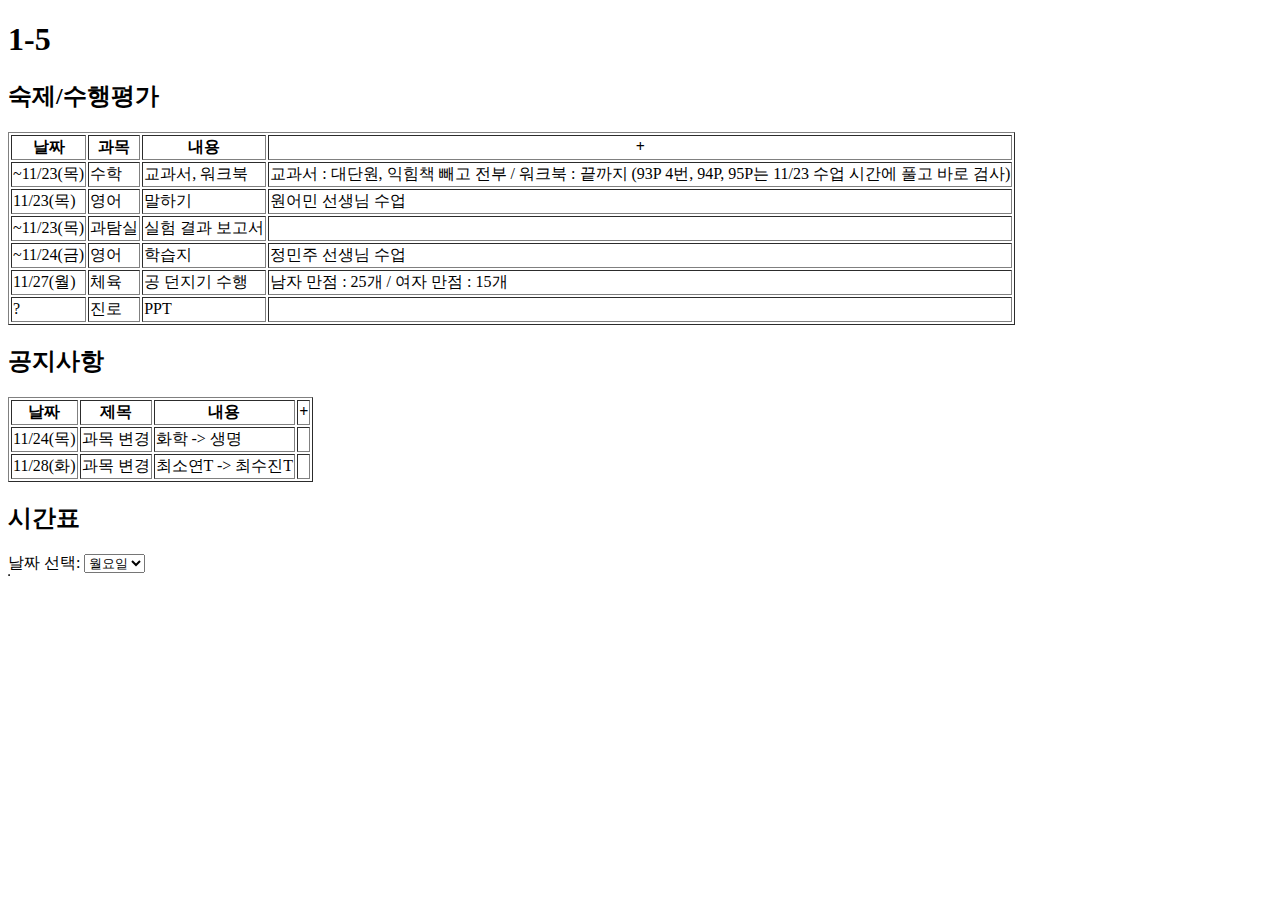
==== docs/index.html @ 17d0b51c "Update index.html" ====
<!DOCTYPE html>
<html>

<head>
    <meta charset="UTF-8">
    <title>1-5 최고</title>
    <!-- Google Tag Manager -->
<script>(function(w,d,s,l,i){w[l]=w[l]||[];w[l].push({'gtm.start':
new Date().getTime(),event:'gtm.js'});var f=d.getElementsByTagName(s)[0],
j=d.createElement(s),dl=l!='dataLayer'?'&l='+l:'';j.async=true;j.src=
'https://www.googletagmanager.com/gtm.js?id='+i+dl;f.parentNode.insertBefore(j,f);
})(window,document,'script','dataLayer','GTM-PL6T9LM9');</script>
<!-- End Google Tag Manager -->
</head>

<body>
    <!-- Google Tag Manager (noscript) -->
<noscript><iframe src="https://www.googletagmanager.com/ns.html?id=GTM-PL6T9LM9"
height="0" width="0" style="display:none;visibility:hidden"></iframe></noscript>
<!-- End Google Tag Manager (noscript) -->
    <header>
        <h1>1-5</h1>
    </header>

    <section id="task">
        <h2>숙제/수행평가</h2>
        <table border="1" id="taskTable">
            <tr>
                <th>날짜</th>
                <th>과목</th>
                <th>내용</th>
		<th>+</th>
            </tr>
            <tr>
                <td>~11/23(목)</td>
                <td>수학</td>
                <td>교과서, 워크북</td>
		<td>교과서 : 대단원, 익힘책 빼고 전부 / 워크북 : 끝까지 (93P 4번, 94P, 95P는 11/23 수업 시간에 풀고 바로 검사)</td>
            </tr>
	    <tr>
		<td>11/23(목)</td>
		<td>영어</td>
		<td>말하기</td>
		<td>원어민 선생님 수업</td>
	    </tr>
	    <tr>
                <td>~11/23(목)</td>
                <td>과탐실</td>
                <td>실험 결과 보고서</td>
		<td></td>
	    <tr>
                <td>~11/24(금)</td>
                <td>영어</td>
                <td>학습지</td>
		<td>정민주 선생님 수업</td>
	    
	    <tr>
                <td>11/27(월)</td>
                <td>체육</td>
                <td>공 던지기 수행</td>
		<td>남자 만점 : 25개 / 여자 만점 : 15개</td>
	    <tr>
                <td>?</td>
                <td>진로</td>
                <td>PPT</td>
		<td></td>
	      </table>

    <section id="notices">   
        <h2>공지사항</h2>
        <table border="1">
            <tr>
                <th>날짜</th>
                <th>제목</th>
                <th>내용</th>
                <th>+</th>
            </tr>
            <tr>
                <td>11/24(목)</td>
                <td>과목 변경</td>
                <td>화학 -> 생명</td>
                <td></td>
            </tr>
            <tr>
                <td>11/28(화)</td>
                <td>과목 변경</td>
                <td>최소연T -> 최수진T</td>
                <td></td>
            </tr>
        </table>
    </section>
	    
    <section id="timetable">
        <h2>시간표</h2>
        <label for="dateSelector">날짜 선택: </label>
        <select id="dateSelector" onchange="updateTimetable()">
            <option value="monday">월요일</option>
            <option value="tuesday">화요일</option>
            <option value="wednesday">수요일</option>
            <option value="thursday">목요일</option>
            <option value="friday">금요일</option>
        </select>
        <table border="1" id="timetableTable">
            <!-- 시간표 내용은 자바-->
        </table>
    </section>

    <section id="meal-menu">
        <!-- 급식표 섹션 내용은 그대로 -->
    </section>

    <script>
        function updateTimetable() {
            const dateSelector = document.getElementById("dateSelector");
            const selectedDate = dateSelector.value;
            const timetableTable = document.getElementById("timetableTable");
            timetableTable.innerHTML = "";

            switch (selectedDate) {
                case "monday":
                    // 월요일 시간표
                    timetableTable.innerHTML = `
                        <tr>
                            <th>요일</th>
                            <th>1교시</th>
                            <th>2교시</th>
                            <th>3교시</th>
                            <th>4교시</th>
                            <th>5교시</th>
                            <th>6교시</th>
                            <th>7교시</th>
                        </tr>
                        <tr>
                            <td>과목</td>
                            <td>자율</td>
                            <td>지리</td>
                            <td>체육</td>
                            <td>수학</td>
                            <td>영어</td>
                            <td>생명</td>
                            <td>진로</td>
                        </tr>
                        <tr>
                            <th>T</th>
                            <td></td>
                            <td></td>
                            <td></td>
                            <td></td>
                            <td>김은정T</td>
                            <td></td>
                            <td></td>
                        </tr>`;
                    break;
                case "tuesday":
                    // 화요일 시간표
                    timetableTable.innerHTML = `
                        <tr>
                            <th>요일</th>
                            <th>1교시</th>
                            <th>2교시</th>
                            <th>3교시</th>
                            <th>4교시</th>
                            <th>5교시</th>
                            <th>6교시</th>
                            <th>7교시</th>
                        </tr>
                        <tr>
                            <td>과목</td>
                            <td>음/미</td>
                            <td>음/미</td>
                            <td>수학</td>
                            <td>일반사회</td>
                            <td>국어</td>
                            <td>영어</td>
                            <td>독/프</td>
                        </tr>
                        <tr>
                            <th>T</th>
                            <td></td>
                            <td></td>
                            <td></td>
                            <td>류정민T</td>
                            <td>최소연T</td>
                            <td>공소정T</td>
                            <td></td>
                        </tr>`;
                    break;
                case "wednesday":
                    // 수요일 시간표
                    timetableTable.innerHTML = `
                        <tr>
                            <th>요일</th>
                            <th>1교시</th>
                            <th>2교시</th>
                            <th>3교시</th>
                            <th>4교시</th>
                            <th>5교시</th>
                            <th>6교시</th>
                        </tr>
                        <tr>
                            <td>과목</td>
                            <td>영어</td>
                            <td>한국사</td>
                            <td>체육</td>
                            <td>국어</td>
                            <td>자율</td>
                            <td>자율</td>
                        </tr>
                        <tr>
                            <th>T</th>
                            <td>정민주T</td>
                            <td></td>
                            <td></td>
                            <td>최수진T</td>
                            <td>동아리</td>
                            <td>동아리</td>
                        </tr>`;
                    break;
                case "thursday":
                    // 목요일 시간표
                    timetableTable.innerHTML = `
                        <tr>
                            <th>요일</th>
                            <th>1교시</th>
                            <th>2교시</th>
                            <th>3교시</th>
                            <th>4교시</th>
                            <th>5교시</th>
                            <th>6교시</th>
                            <th>7교시</th>
                        </tr>
                        <tr>
                            <td>과목</td>
                            <td>기가</td>
                            <td>기가</td>
                            <td>국어</td>
                            <td>영어</td>
                            <td>과탐실</td>
                            <td>지구과학</td>
                            <td>수학</td>
                        </tr>
                        <tr>
                            <th>T</th>
                            <td></td>
                            <td></td>
                            <td>김원규T</td>
                            <td>원어민T</td>
                            <td>물리</td>
                            <td></td>
                            <td></td>
                        </tr>`;
                    break;
                case "friday":
                    // 금요일 시간표
                    timetableTable.innerHTML = `
                        <tr>
                            <th>요일</th>
                            <th>1교시</th>
                            <th>2교시</th>
                            <th>3교시</th>
                            <th>4교시</th>
                            <th>5교시</th>
                            <th>6교시</th>
                            <th>7교시</th>
                        </tr>
                        <tr>
                            <td>과목</td>
                            <td>윤리</td>
                            <td>독/프</td>
                            <td>기가</td>
                            <td>화학</td>
                            <td>수학</td>
                            <td>국어</td>
                            <td>한국사</td>
                        </tr>
                        <tr>
                            <th>T</th>
                            <td></td>
                            <td></td>
                            <td></td>
                            <td></td>
                            <td></td>
                            <td>김원규T</td>
                            <td></td>
                        </tr>`;
                    break;
            }
        }
    </script>
</body>

</html>
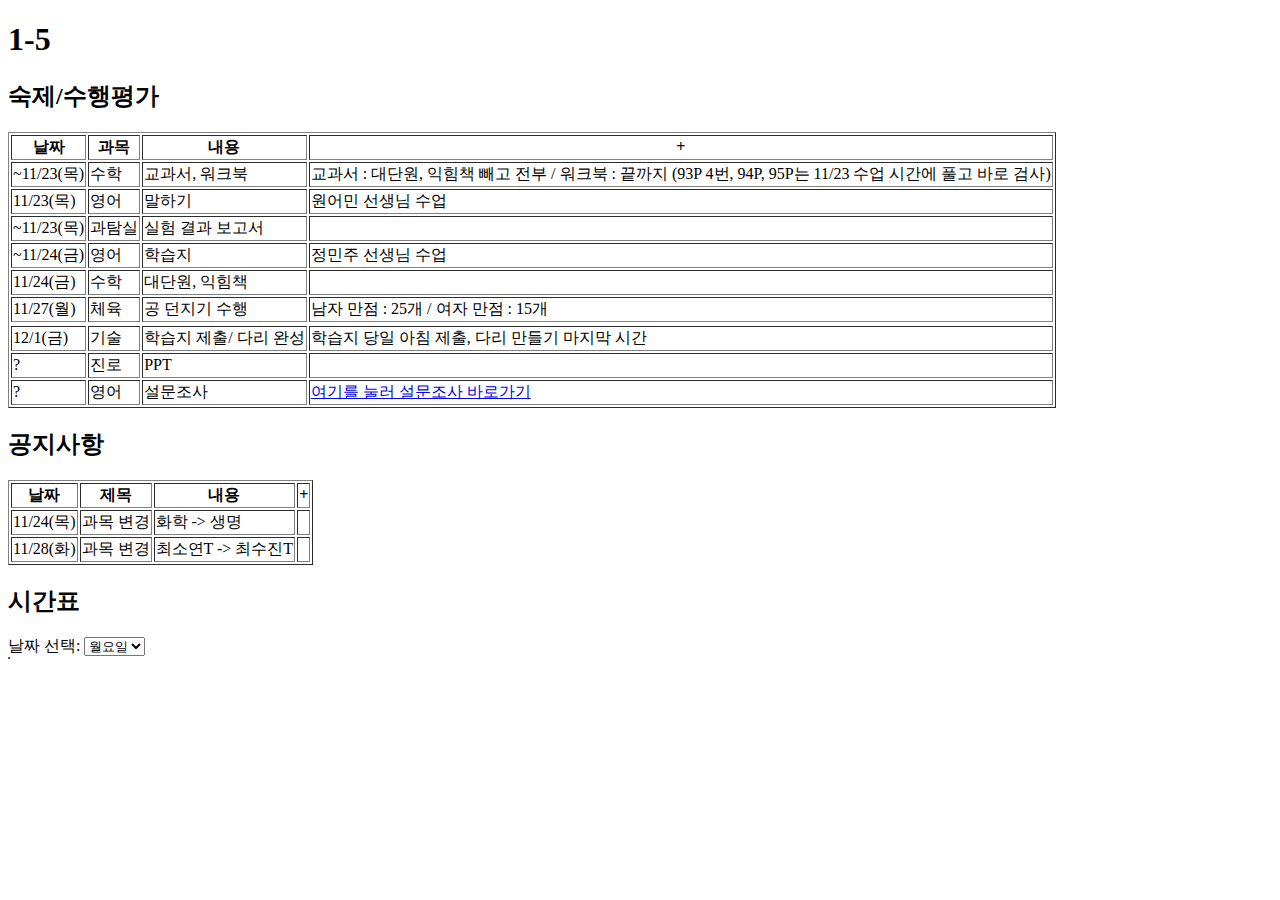
==== commit 06959fc6: "Update index.html" ====
--- a/docs/index.html
+++ b/docs/index.html
@@ -53,18 +53,36 @@
                 <td>영어</td>
                 <td>학습지</td>
 		<td>정민주 선생님 수업</td>
-	    
+	    <tr>
+		<td>11/24(금)</td>
+		<td>수학</td>
+                <td>대단원, 익힘책</td>
+		<td></td>
 	    <tr>
                 <td>11/27(월)</td>
                 <td>체육</td>
                 <td>공 던지기 수행</td>
 		<td>남자 만점 : 25개 / 여자 만점 : 15개</td>
 	    <tr>
+	    <tr>
+		<td>12/1(금)</td>
+		<td>기술</td>
+                <td>학습지 제출/
+			다리 완성</td>
+		<td>학습지 당일 아침 제출, 다리 만들기 마지막 시간</td>
+	    </tr>
                 <td>?</td>
                 <td>진로</td>
                 <td>PPT</td>
 		<td></td>
-	      </table>
+	    <tr>
+		<td>?</td>
+		<td>영어</td>
+		<td>설문조사</td>
+                <td><a href="https://docs.google.com/forms/d/e/1FAIpQLSfz8Ewbr-xLsqhcmFNJA35CHlM4fyt672DUub2y9AucgOub8w/viewform">여기를 눌러 설문조사 바로가기</a>
+</td>
+	    </tr>
+	</table>
 
     <section id="notices">   
         <h2>공지사항</h2>
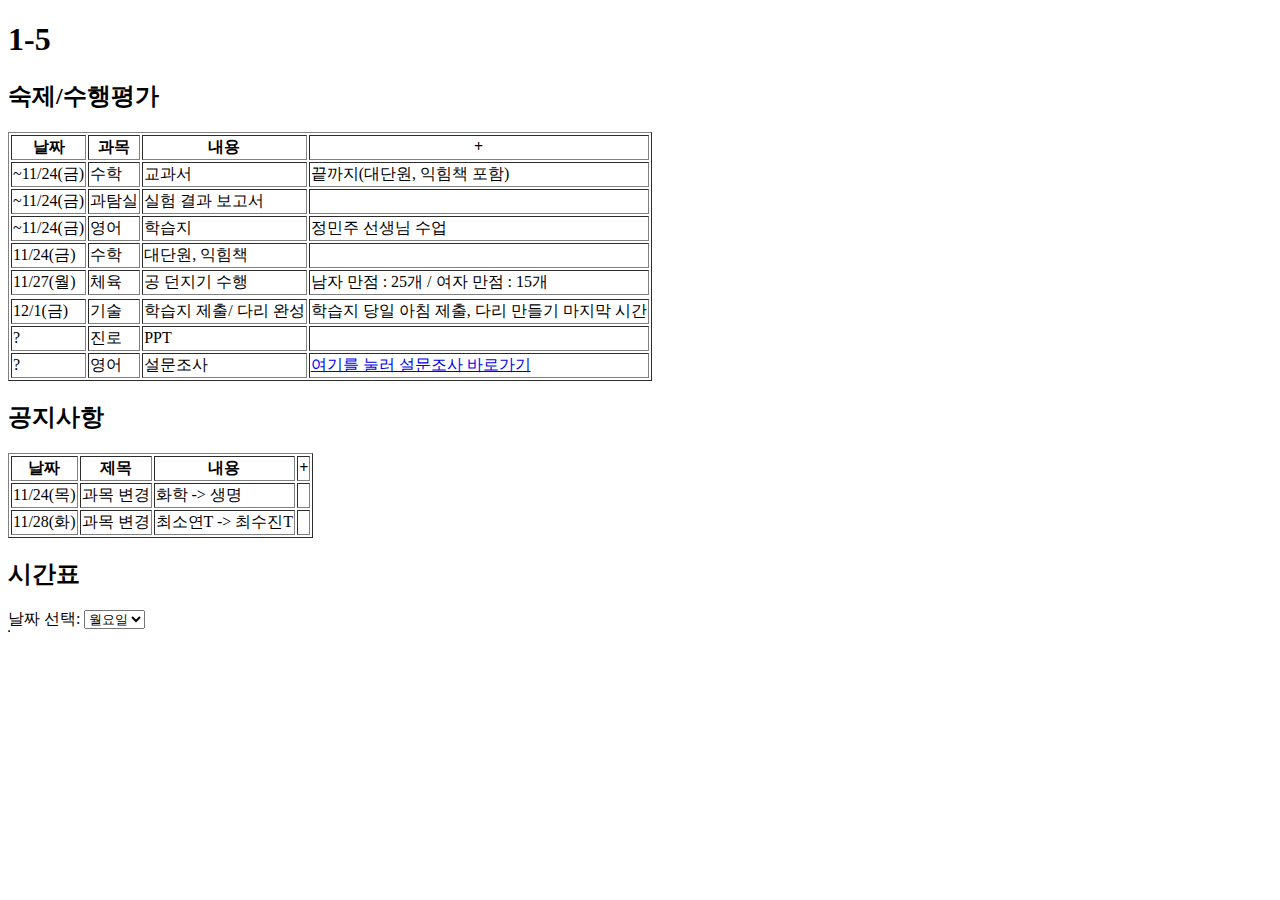
==== commit bd6dd616: "Update index.html" ====
--- a/docs/index.html
+++ b/docs/index.html
@@ -4,6 +4,7 @@
 <head>
     <meta charset="UTF-8">
     <title>1-5 최고</title>
+	<script src="Julyscript.js"></script>
     <!-- Google Tag Manager -->
 <script>(function(w,d,s,l,i){w[l]=w[l]||[];w[l].push({'gtm.start':
 new Date().getTime(),event:'gtm.js'});var f=d.getElementsByTagName(s)[0],
@@ -11,13 +12,21 @@
 'https://www.googletagmanager.com/gtm.js?id='+i+dl;f.parentNode.insertBefore(j,f);
 })(window,document,'script','dataLayer','GTM-PL6T9LM9');</script>
 <!-- End Google Tag Manager -->
+
+<!-- Google Analytics -->
+<script async src="https://www.googletagmanager.com/gtag/js?id=YOUR-GA-CODE"></script>
+<script>
+  window.dataLayer = window.dataLayer || [];
+  function gtag(){dataLayer.push(arguments);}
+  gtag('js', new Date());
+  gtag('config', 'YOUR-GA-CODE');
+</script>
+<!-- End Google Analytics -->
+
 </head>
 
 <body>
-    <!-- Google Tag Manager (noscript) -->
-<noscript><iframe src="https://www.googletagmanager.com/ns.html?id=GTM-PL6T9LM9"
-height="0" width="0" style="display:none;visibility:hidden"></iframe></noscript>
-<!-- End Google Tag Manager (noscript) -->
+    	
     <header>
         <h1>1-5</h1>
     </header>
@@ -32,19 +41,13 @@
 		<th>+</th>
             </tr>
             <tr>
-                <td>~11/23(목)</td>
+                <td>~11/24(금)</td>
                 <td>수학</td>
-                <td>교과서, 워크북</td>
-		<td>교과서 : 대단원, 익힘책 빼고 전부 / 워크북 : 끝까지 (93P 4번, 94P, 95P는 11/23 수업 시간에 풀고 바로 검사)</td>
-            </tr>
-	    <tr>
-		<td>11/23(목)</td>
-		<td>영어</td>
-		<td>말하기</td>
-		<td>원어민 선생님 수업</td>
+                <td>교과서</td>
+		<td>끝까지(대단원, 익힘책 포함)</td>
 	    </tr>
 	    <tr>
-                <td>~11/23(목)</td>
+                <td>~11/24(금)</td>
                 <td>과탐실</td>
                 <td>실험 결과 보고서</td>
 		<td></td>
@@ -127,184 +130,7 @@
         <!-- 급식표 섹션 내용은 그대로 -->
     </section>
 
-    <script>
-        function updateTimetable() {
-            const dateSelector = document.getElementById("dateSelector");
-            const selectedDate = dateSelector.value;
-            const timetableTable = document.getElementById("timetableTable");
-            timetableTable.innerHTML = "";
 
-            switch (selectedDate) {
-                case "monday":
-                    // 월요일 시간표
-                    timetableTable.innerHTML = `
-                        <tr>
-                            <th>요일</th>
-                            <th>1교시</th>
-                            <th>2교시</th>
-                            <th>3교시</th>
-                            <th>4교시</th>
-                            <th>5교시</th>
-                            <th>6교시</th>
-                            <th>7교시</th>
-                        </tr>
-                        <tr>
-                            <td>과목</td>
-                            <td>자율</td>
-                            <td>지리</td>
-                            <td>체육</td>
-                            <td>수학</td>
-                            <td>영어</td>
-                            <td>생명</td>
-                            <td>진로</td>
-                        </tr>
-                        <tr>
-                            <th>T</th>
-                            <td></td>
-                            <td></td>
-                            <td></td>
-                            <td></td>
-                            <td>김은정T</td>
-                            <td></td>
-                            <td></td>
-                        </tr>`;
-                    break;
-                case "tuesday":
-                    // 화요일 시간표
-                    timetableTable.innerHTML = `
-                        <tr>
-                            <th>요일</th>
-                            <th>1교시</th>
-                            <th>2교시</th>
-                            <th>3교시</th>
-                            <th>4교시</th>
-                            <th>5교시</th>
-                            <th>6교시</th>
-                            <th>7교시</th>
-                        </tr>
-                        <tr>
-                            <td>과목</td>
-                            <td>음/미</td>
-                            <td>음/미</td>
-                            <td>수학</td>
-                            <td>일반사회</td>
-                            <td>국어</td>
-                            <td>영어</td>
-                            <td>독/프</td>
-                        </tr>
-                        <tr>
-                            <th>T</th>
-                            <td></td>
-                            <td></td>
-                            <td></td>
-                            <td>류정민T</td>
-                            <td>최소연T</td>
-                            <td>공소정T</td>
-                            <td></td>
-                        </tr>`;
-                    break;
-                case "wednesday":
-                    // 수요일 시간표
-                    timetableTable.innerHTML = `
-                        <tr>
-                            <th>요일</th>
-                            <th>1교시</th>
-                            <th>2교시</th>
-                            <th>3교시</th>
-                            <th>4교시</th>
-                            <th>5교시</th>
-                            <th>6교시</th>
-                        </tr>
-                        <tr>
-                            <td>과목</td>
-                            <td>영어</td>
-                            <td>한국사</td>
-                            <td>체육</td>
-                            <td>국어</td>
-                            <td>자율</td>
-                            <td>자율</td>
-                        </tr>
-                        <tr>
-                            <th>T</th>
-                            <td>정민주T</td>
-                            <td></td>
-                            <td></td>
-                            <td>최수진T</td>
-                            <td>동아리</td>
-                            <td>동아리</td>
-                        </tr>`;
-                    break;
-                case "thursday":
-                    // 목요일 시간표
-                    timetableTable.innerHTML = `
-                        <tr>
-                            <th>요일</th>
-                            <th>1교시</th>
-                            <th>2교시</th>
-                            <th>3교시</th>
-                            <th>4교시</th>
-                            <th>5교시</th>
-                            <th>6교시</th>
-                            <th>7교시</th>
-                        </tr>
-                        <tr>
-                            <td>과목</td>
-                            <td>기가</td>
-                            <td>기가</td>
-                            <td>국어</td>
-                            <td>영어</td>
-                            <td>과탐실</td>
-                            <td>지구과학</td>
-                            <td>수학</td>
-                        </tr>
-                        <tr>
-                            <th>T</th>
-                            <td></td>
-                            <td></td>
-                            <td>김원규T</td>
-                            <td>원어민T</td>
-                            <td>물리</td>
-                            <td></td>
-                            <td></td>
-                        </tr>`;
-                    break;
-                case "friday":
-                    // 금요일 시간표
-                    timetableTable.innerHTML = `
-                        <tr>
-                            <th>요일</th>
-                            <th>1교시</th>
-                            <th>2교시</th>
-                            <th>3교시</th>
-                            <th>4교시</th>
-                            <th>5교시</th>
-                            <th>6교시</th>
-                            <th>7교시</th>
-                        </tr>
-                        <tr>
-                            <td>과목</td>
-                            <td>윤리</td>
-                            <td>독/프</td>
-                            <td>기가</td>
-                            <td>화학</td>
-                            <td>수학</td>
-                            <td>국어</td>
-                            <td>한국사</td>
-                        </tr>
-                        <tr>
-                            <th>T</th>
-                            <td></td>
-                            <td></td>
-                            <td></td>
-                            <td></td>
-                            <td></td>
-                            <td>김원규T</td>
-                            <td></td>
-                        </tr>`;
-                    break;
-            }
-        }
-    </script>
 </body>
 
 </html>
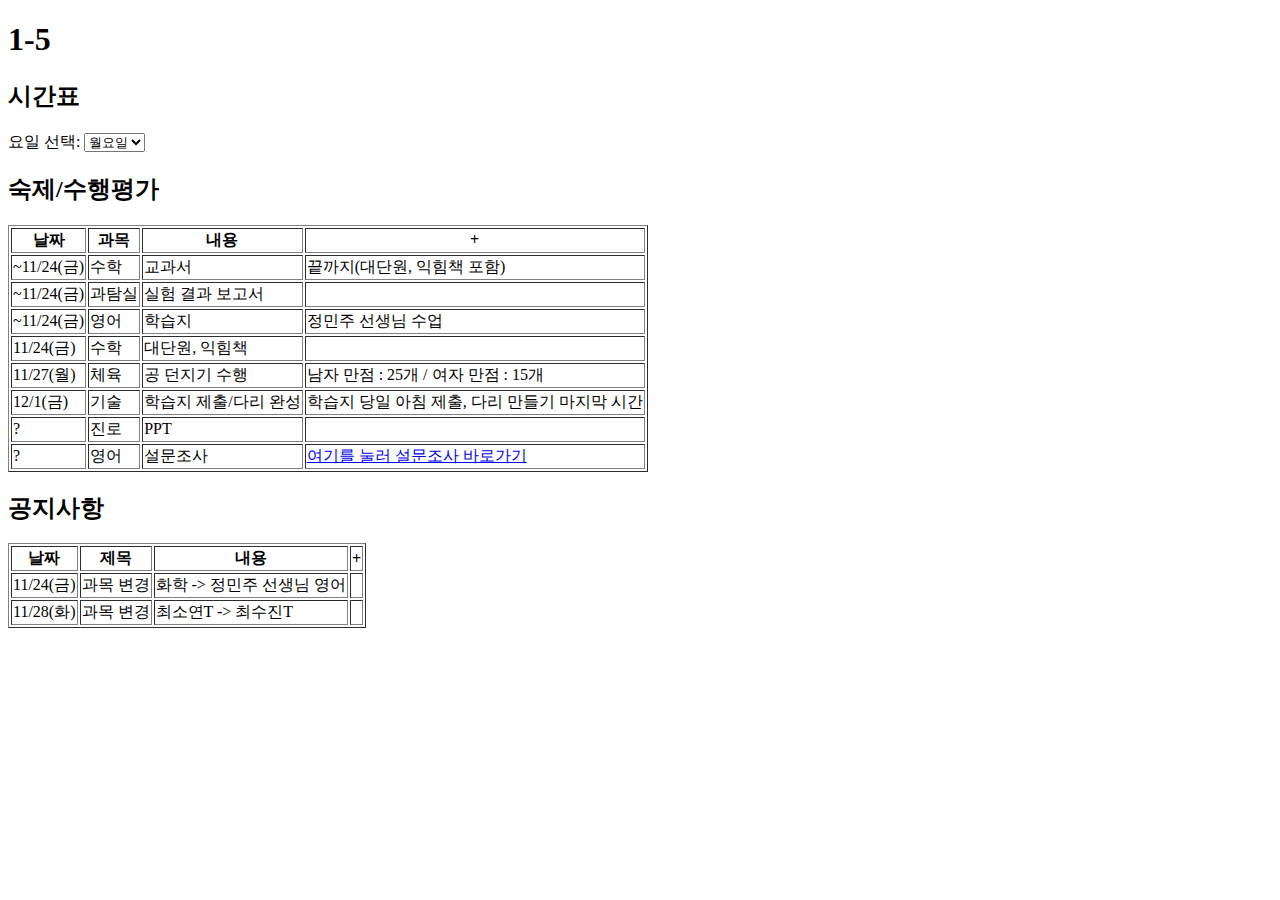
==== commit a9801259: "Update index.html" ====
--- a/docs/index.html
+++ b/docs/index.html
@@ -1,35 +1,52 @@
 <!DOCTYPE html>
-<html>
 
+<html lang="ko">
 <head>
     <meta charset="UTF-8">
     <title>1-5 최고</title>
-	<script src="Julyscript.js"></script>
+    <script src="Julyscript.js"></script>
+    <link rel="preconnect" href="https://fonts.googleapis.com">
+    <link rel="preconnect" href="https://fonts.gstatic.com" crossorigin>
+    <link href="https://fonts.googleapis.com/css2?family=IBM+Plex+Sans+KR:wght@200&display=swap" rel="stylesheet">
+    <link rel="stylesheet" href="prettyjune.css">
     <!-- Google Tag Manager -->
-<script>(function(w,d,s,l,i){w[l]=w[l]||[];w[l].push({'gtm.start':
-new Date().getTime(),event:'gtm.js'});var f=d.getElementsByTagName(s)[0],
-j=d.createElement(s),dl=l!='dataLayer'?'&l='+l:'';j.async=true;j.src=
-'https://www.googletagmanager.com/gtm.js?id='+i+dl;f.parentNode.insertBefore(j,f);
-})(window,document,'script','dataLayer','GTM-PL6T9LM9');</script>
-<!-- End Google Tag Manager -->
+    <script>(function(w,d,s,l,i){w[l]=w[l]||[];w[l].push({'gtm.start':
+    new Date().getTime(),event:'gtm.js'});var f=d.getElementsByTagName(s)[0],
+    j=d.createElement(s),dl=l!='dataLayer'?'&l='+l:'';j.async=true;j.src=
+    'https://www.googletagmanager.com/gtm.js?id='+i+dl;f.parentNode.insertBefore(j,f);
+    })(window,document,'script','dataLayer','GTM-PL6T9LM9');</script>
+    <!-- End Google Tag Manager -->
 
-<!-- Google Analytics -->
-<script async src="https://www.googletagmanager.com/gtag/js?id=YOUR-GA-CODE"></script>
-<script>
-  window.dataLayer = window.dataLayer || [];
-  function gtag(){dataLayer.push(arguments);}
-  gtag('js', new Date());
-  gtag('config', 'YOUR-GA-CODE');
-</script>
-<!-- End Google Analytics -->
-
+    <!-- Google Analytics 4 -->
+    <script async src="https://www.googletagmanager.com/gtag/js?id=G-DQNSZ8D76S"></script>
+    <script>
+        window.dataLayer = window.dataLayer || [];
+        function gtag(){dataLayer.push(arguments);}
+        gtag('js', new Date());
+        gtag('config', 'G-DQNSZ8D76S');
+    </script>
+    <!-- End Google Analytics 4 -->
 </head>
 
-<body>
-    	
+<body onload="showDefaultTimetable()">
+	
     <header>
         <h1>1-5</h1>
     </header>
+
+    <section id="timetable">
+        <h2>시간표</h2>
+        <label for="dateSelector" id="select">요일 선택: </label>
+        <select id="dateSelector" onchange="updateTimetable()">
+            <option value="monday">월요일</option>
+            <option value="tuesday">화요일</option>
+            <option value="wednesday">수요일</option>
+            <option value="thursday">목요일</option>
+            <option value="friday">금요일</option>
+        </select>
+        <table id="timetableTable">
+        </table>
+    </section>
 
     <section id="task">
         <h2>숙제/수행평가</h2>
@@ -38,54 +55,52 @@
                 <th>날짜</th>
                 <th>과목</th>
                 <th>내용</th>
-		<th>+</th>
+                <th>+</th>
             </tr>
             <tr>
                 <td>~11/24(금)</td>
                 <td>수학</td>
                 <td>교과서</td>
-		<td>끝까지(대단원, 익힘책 포함)</td>
-	    </tr>
-	    <tr>
+                <td>끝까지(대단원, 익힘책 포함)</td>
+            </tr>
+            <tr>
                 <td>~11/24(금)</td>
                 <td>과탐실</td>
                 <td>실험 결과 보고서</td>
-		<td></td>
-	    <tr>
+                <td></td>
+            <tr>
                 <td>~11/24(금)</td>
                 <td>영어</td>
                 <td>학습지</td>
-		<td>정민주 선생님 수업</td>
-	    <tr>
-		<td>11/24(금)</td>
-		<td>수학</td>
+                <td>정민주 선생님 수업</td>
+            <tr>
+                <td>11/24(금)</td>
+                <td>수학</td>
                 <td>대단원, 익힘책</td>
-		<td></td>
-	    <tr>
+                <td></td>
+            <tr>
                 <td>11/27(월)</td>
                 <td>체육</td>
                 <td>공 던지기 수행</td>
-		<td>남자 만점 : 25개 / 여자 만점 : 15개</td>
-	    <tr>
-	    <tr>
-		<td>12/1(금)</td>
-		<td>기술</td>
-                <td>학습지 제출/
-			다리 완성</td>
-		<td>학습지 당일 아침 제출, 다리 만들기 마지막 시간</td>
-	    </tr>
+                <td>남자 만점 : 25개 / 여자 만점 : 15개</td>
+            <tr>
+                <td>12/1(금)</td>
+                <td>기술</td>
+                <td>학습지 제출/다리 완성</td>
+                <td>학습지 당일 아침 제출, 다리 만들기 마지막 시간</td>
+            <tr>
                 <td>?</td>
                 <td>진로</td>
                 <td>PPT</td>
-		<td></td>
-	    <tr>
-		<td>?</td>
-		<td>영어</td>
-		<td>설문조사</td>
-                <td><a href="https://docs.google.com/forms/d/e/1FAIpQLSfz8Ewbr-xLsqhcmFNJA35CHlM4fyt672DUub2y9AucgOub8w/viewform">여기를 눌러 설문조사 바로가기</a>
-</td>
-	    </tr>
-	</table>
+                <td></td>
+            <tr>
+                <td>?</td>
+                <td>영어</td>
+                <td>설문조사</td>
+                <td><a href="https://docs.google.com/forms/d/e/1FAIpQLSfz8Ewbr-xLsqhcmFNJA35CHlM4fyt672DUub2y9AucgOub8w/viewform">여기를 눌러 설문조사 바로가기</a></td>
+            </tr>
+	    </table>
+    </section>
 
     <section id="notices">   
         <h2>공지사항</h2>
@@ -97,9 +112,9 @@
                 <th>+</th>
             </tr>
             <tr>
-                <td>11/24(목)</td>
+                <td>11/24(금)</td>
                 <td>과목 변경</td>
-                <td>화학 -> 생명</td>
+                <td>화학 -> 정민주 선생님 영어</td>
                 <td></td>
             </tr>
             <tr>
@@ -110,27 +125,10 @@
             </tr>
         </table>
     </section>
-	    
-    <section id="timetable">
-        <h2>시간표</h2>
-        <label for="dateSelector">날짜 선택: </label>
-        <select id="dateSelector" onchange="updateTimetable()">
-            <option value="monday">월요일</option>
-            <option value="tuesday">화요일</option>
-            <option value="wednesday">수요일</option>
-            <option value="thursday">목요일</option>
-            <option value="friday">금요일</option>
-        </select>
-        <table border="1" id="timetableTable">
-            <!-- 시간표 내용은 자바-->
-        </table>
-    </section>
 
     <section id="meal-menu">
         <!-- 급식표 섹션 내용은 그대로 -->
     </section>
 
-
 </body>
-
 </html>
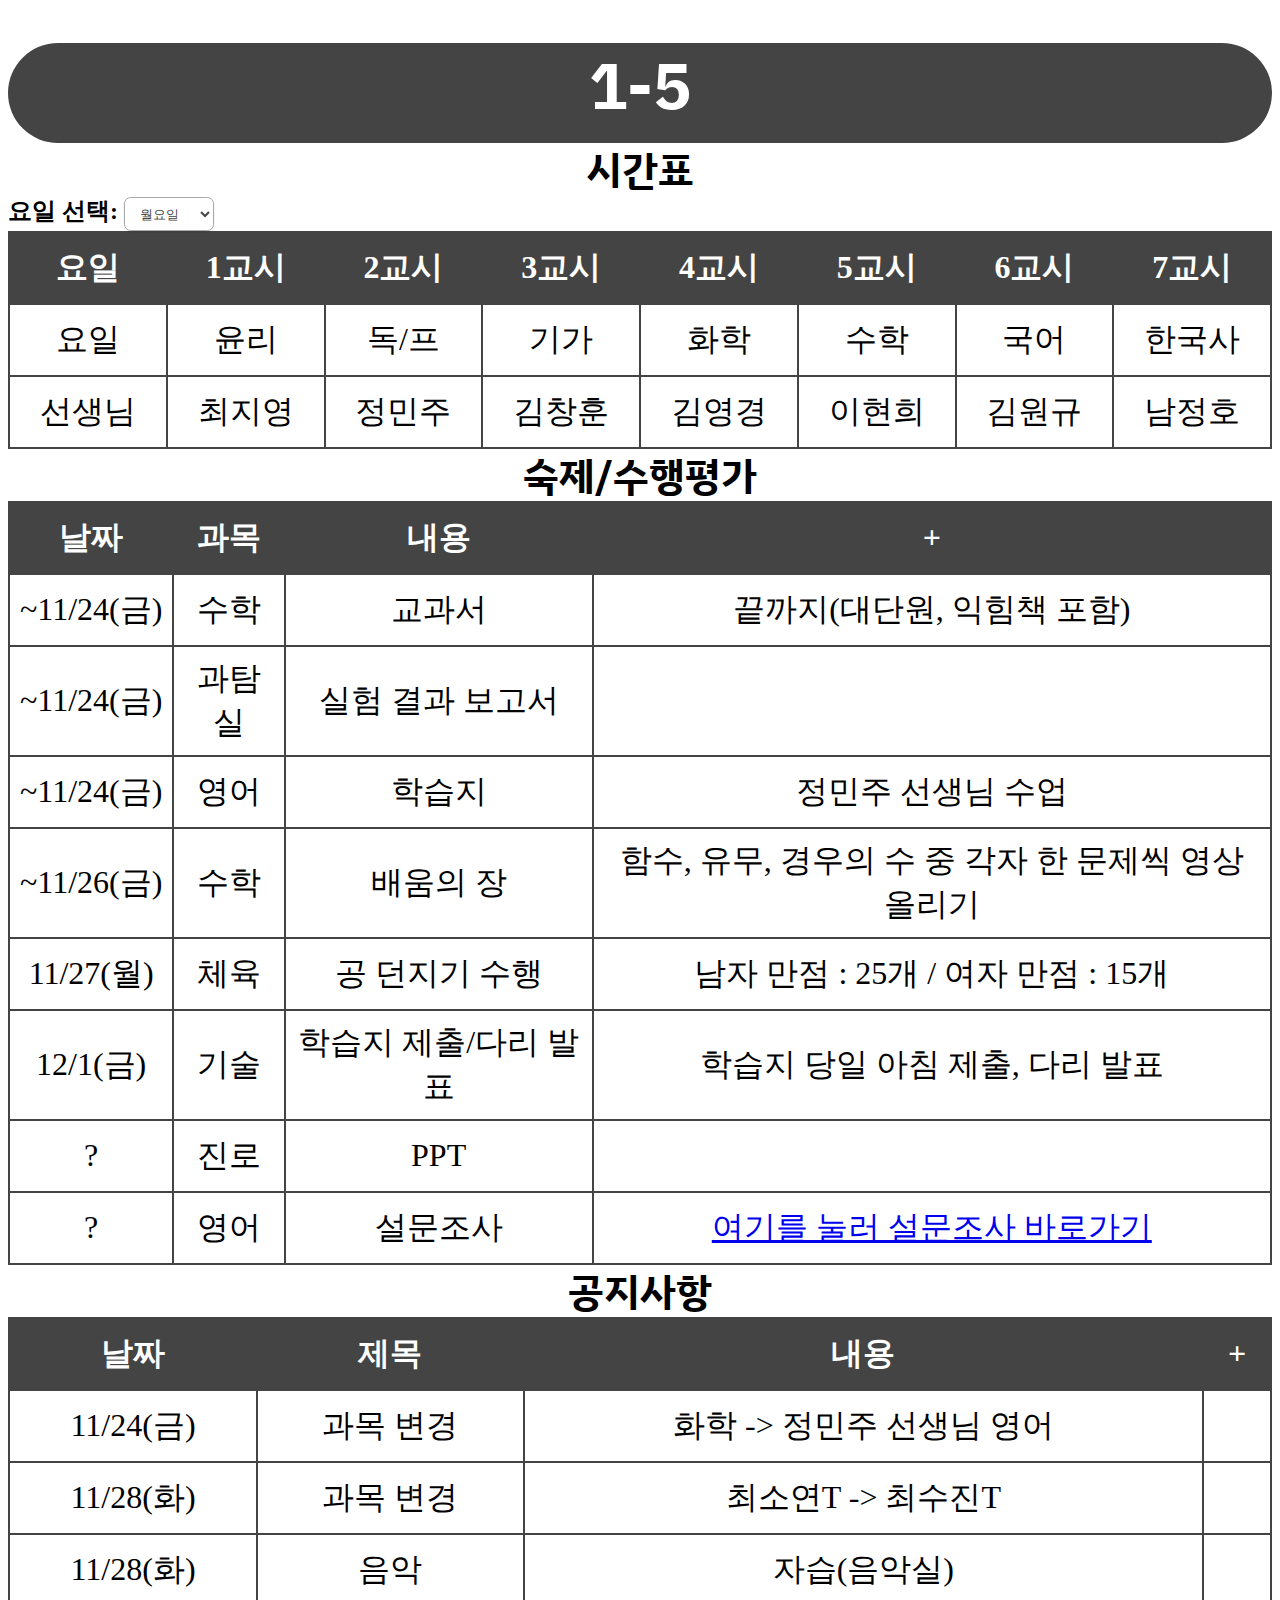
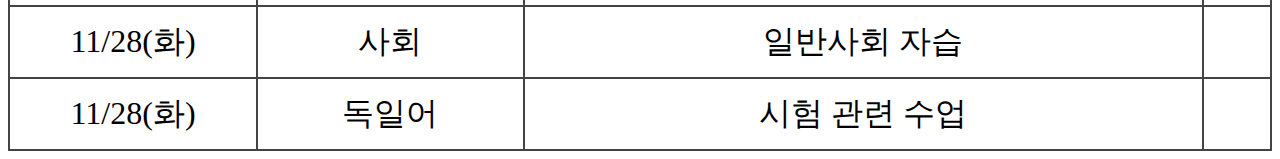
==== commit 524c187d: "Update index.html" ====
--- a/docs/index.html
+++ b/docs/index.html
@@ -73,11 +73,12 @@
                 <td>영어</td>
                 <td>학습지</td>
                 <td>정민주 선생님 수업</td>
-            <tr>
-                <td>11/24(금)</td>
-                <td>수학</td>
-                <td>대단원, 익힘책</td>
-                <td></td>
+	    <tr>
+		<td>~11/26(금)</td>
+		<td>수학</td>
+	        <td>배움의 장</td>
+		<td>함수, 유무, 경우의 수 중 각자 한 문제씩 영상 올리기</td>
+	    </tr>
             <tr>
                 <td>11/27(월)</td>
                 <td>체육</td>
@@ -86,8 +87,8 @@
             <tr>
                 <td>12/1(금)</td>
                 <td>기술</td>
-                <td>학습지 제출/다리 완성</td>
-                <td>학습지 당일 아침 제출, 다리 만들기 마지막 시간</td>
+                <td>학습지 제출/다리 발표</td>
+                <td>학습지 당일 아침 제출, 다리 발표</td>
             <tr>
                 <td>?</td>
                 <td>진로</td>
@@ -123,6 +124,23 @@
                 <td>최소연T -> 최수진T</td>
                 <td></td>
             </tr>
+	    <tr>
+		<td>11/28(화)</td>
+		<td>음악</td>
+		<td>자습(음악실)</td>
+		<td></td>
+	    <tr>		    
+		<td>11/28(화)</td>
+		<td>사회</td>
+		<td>일반사회 자습</td>
+		<td></td>
+	    </tr>
+	    <tr>
+		<td>11/28(화)</td>
+		<td>독일어</td>
+		<td>시험 관련 수업</td>
+		<td></td>
+	    </tr>
         </table>
     </section>
 
--- a/docs/prettyjune.css
+++ b/docs/prettyjune.css
@@ -0,0 +1,67 @@
+h1, h2, h3, h4, h5, h6, p {
+    font-family: 'IBM Plex Sans KR', sans-serif;
+}
+
+select {
+    color: #444;
+    background-color: #fff;
+    padding: 0.6em 1.4em 0.5em 0.8em;
+    margin: 0;
+    border: 1px solid #aaa;
+    border-radius: 0.5em;
+    box-shadow: 0 1px 0 1px rgba(0, 0, 0, 0.04);
+}
+
+table, th, td {
+    border: 2px solid #444444;
+    text-align: center;
+}
+
+table {
+    font-size: 2.0em;
+    border-collapse: collapse;
+    border-radius: 50px;
+    width: 100%;
+    margin: auto;
+}
+
+th {
+    height: 50px;
+    padding: 10px;
+    background-color: #444444;
+    color: white;
+}
+
+td {
+    height: 50px;
+    padding: 10px;
+    background-color: #ffffff;
+    color: black;
+}
+
+header {
+    background-color: #444444;
+    color: white;
+    text-align: center;
+    font-size: 2.0em;
+    font-weight: bold;
+    border-radius: 50px;
+    height: 100px;
+}
+
+h2 {
+    font-size: 2.5em;
+    text-align: center;
+
+    font-weight: bold;
+    margin: 0;
+    padding: 0;
+}
+
+#select {
+    font-size: 1.5em;
+    text-align: center;
+    font-weight: bold;
+    margin: 0;
+    padding: 0;
+}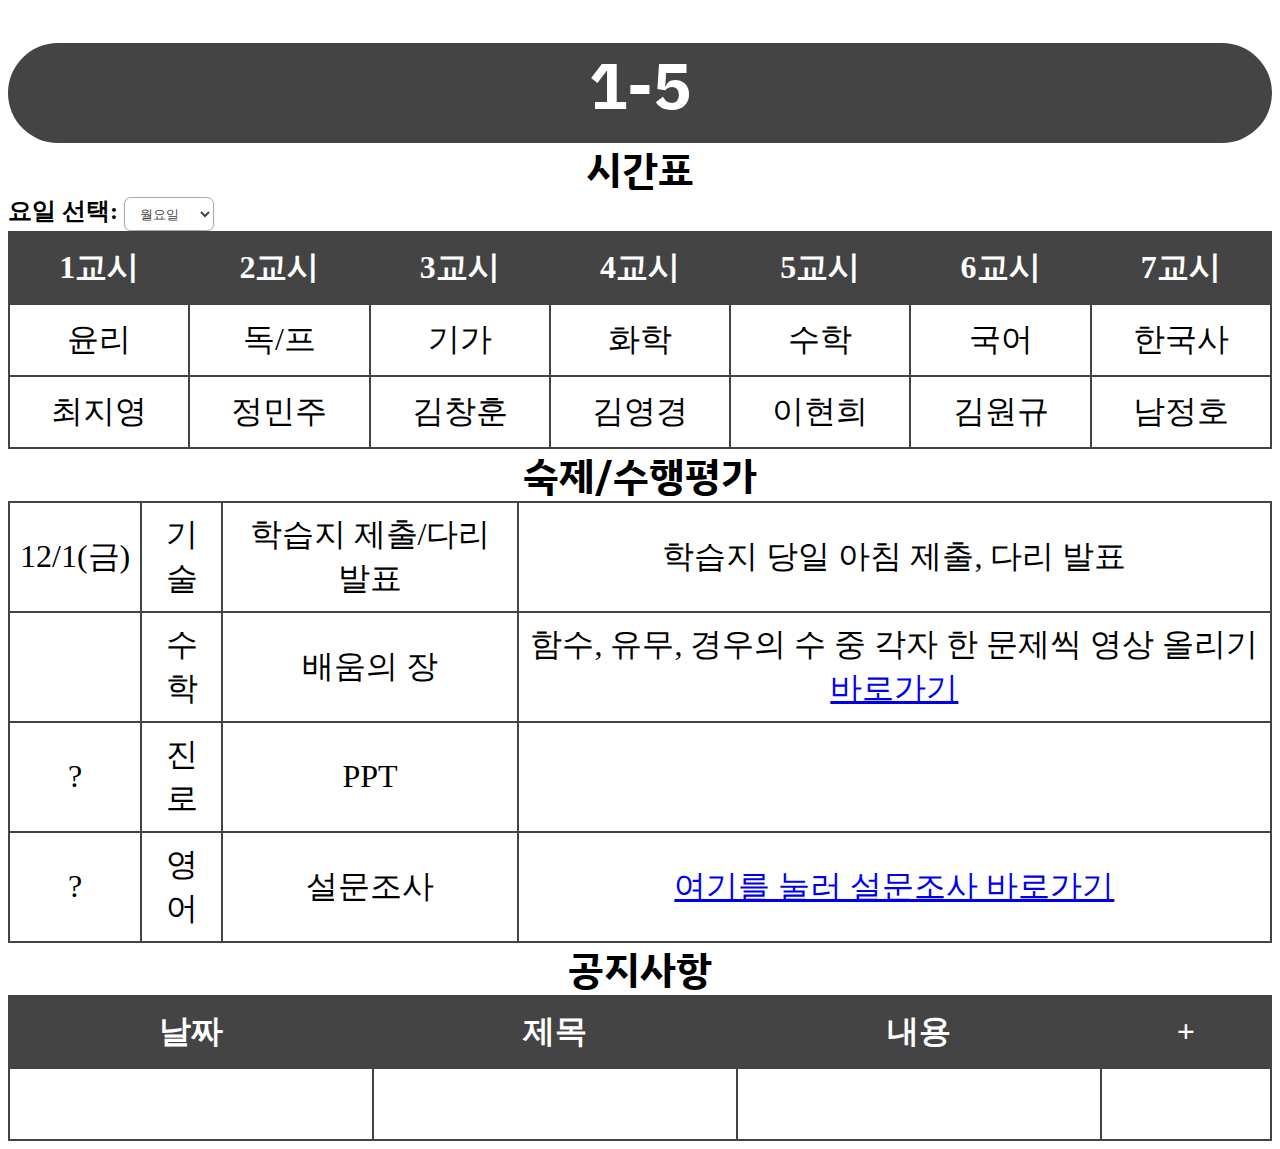
==== commit a4012f4e: "Update index.html" ====
--- a/docs/index.html
+++ b/docs/index.html
@@ -51,49 +51,24 @@
     <section id="task">
         <h2>숙제/수행평가</h2>
         <table border="1" id="taskTable">
-            <tr>
-                <th>날짜</th>
-                <th>과목</th>
-                <th>내용</th>
-                <th>+</th>
-            </tr>
-            <tr>
-                <td>~11/24(금)</td>
-                <td>수학</td>
-                <td>교과서</td>
-                <td>끝까지(대단원, 익힘책 포함)</td>
-            </tr>
-            <tr>
-                <td>~11/24(금)</td>
-                <td>과탐실</td>
-                <td>실험 결과 보고서</td>
-                <td></td>
-            <tr>
-                <td>~11/24(금)</td>
-                <td>영어</td>
-                <td>학습지</td>
-                <td>정민주 선생님 수업</td>
 	    <tr>
-		<td>~11/26(금)</td>
-		<td>수학</td>
-	        <td>배움의 장</td>
-		<td>함수, 유무, 경우의 수 중 각자 한 문제씩 영상 올리기</td>
-	    </tr>
-            <tr>
-                <td>11/27(월)</td>
-                <td>체육</td>
-                <td>공 던지기 수행</td>
-                <td>남자 만점 : 25개 / 여자 만점 : 15개</td>
-            <tr>
                 <td>12/1(금)</td>
                 <td>기술</td>
                 <td>학습지 제출/다리 발표</td>
                 <td>학습지 당일 아침 제출, 다리 발표</td>
+	    </tr>
+	    <tr>
+		<td></td>
+		<td>수학</td>
+	        <td>배움의 장</td>
+		<td>함수, 유무, 경우의 수 중 각자 한 문제씩 영상 올리기<a href="https://knuhs.padlet.org/lhh1052m/1-5-ooarw8c1i48typvs">바로가기</a></td>
+	    </tr>
             <tr>
                 <td>?</td>
                 <td>진로</td>
                 <td>PPT</td>
                 <td></td>
+	    </tr>
             <tr>
                 <td>?</td>
                 <td>영어</td>
@@ -113,40 +88,17 @@
                 <th>+</th>
             </tr>
             <tr>
-                <td>11/24(금)</td>
-                <td>과목 변경</td>
-                <td>화학 -> 정민주 선생님 영어</td>
+                <td></td>
+                <td></td>
+                <td></td>
                 <td></td>
             </tr>
-            <tr>
-                <td>11/28(화)</td>
-                <td>과목 변경</td>
-                <td>최소연T -> 최수진T</td>
-                <td></td>
-            </tr>
-	    <tr>
-		<td>11/28(화)</td>
-		<td>음악</td>
-		<td>자습(음악실)</td>
-		<td></td>
-	    <tr>		    
-		<td>11/28(화)</td>
-		<td>사회</td>
-		<td>일반사회 자습</td>
-		<td></td>
-	    </tr>
-	    <tr>
-		<td>11/28(화)</td>
-		<td>독일어</td>
-		<td>시험 관련 수업</td>
-		<td></td>
-	    </tr>
         </table>
     </section>
-
     <section id="meal-menu">
         <!-- 급식표 섹션 내용은 그대로 -->
     </section>
 
+	
 </body>
 </html>
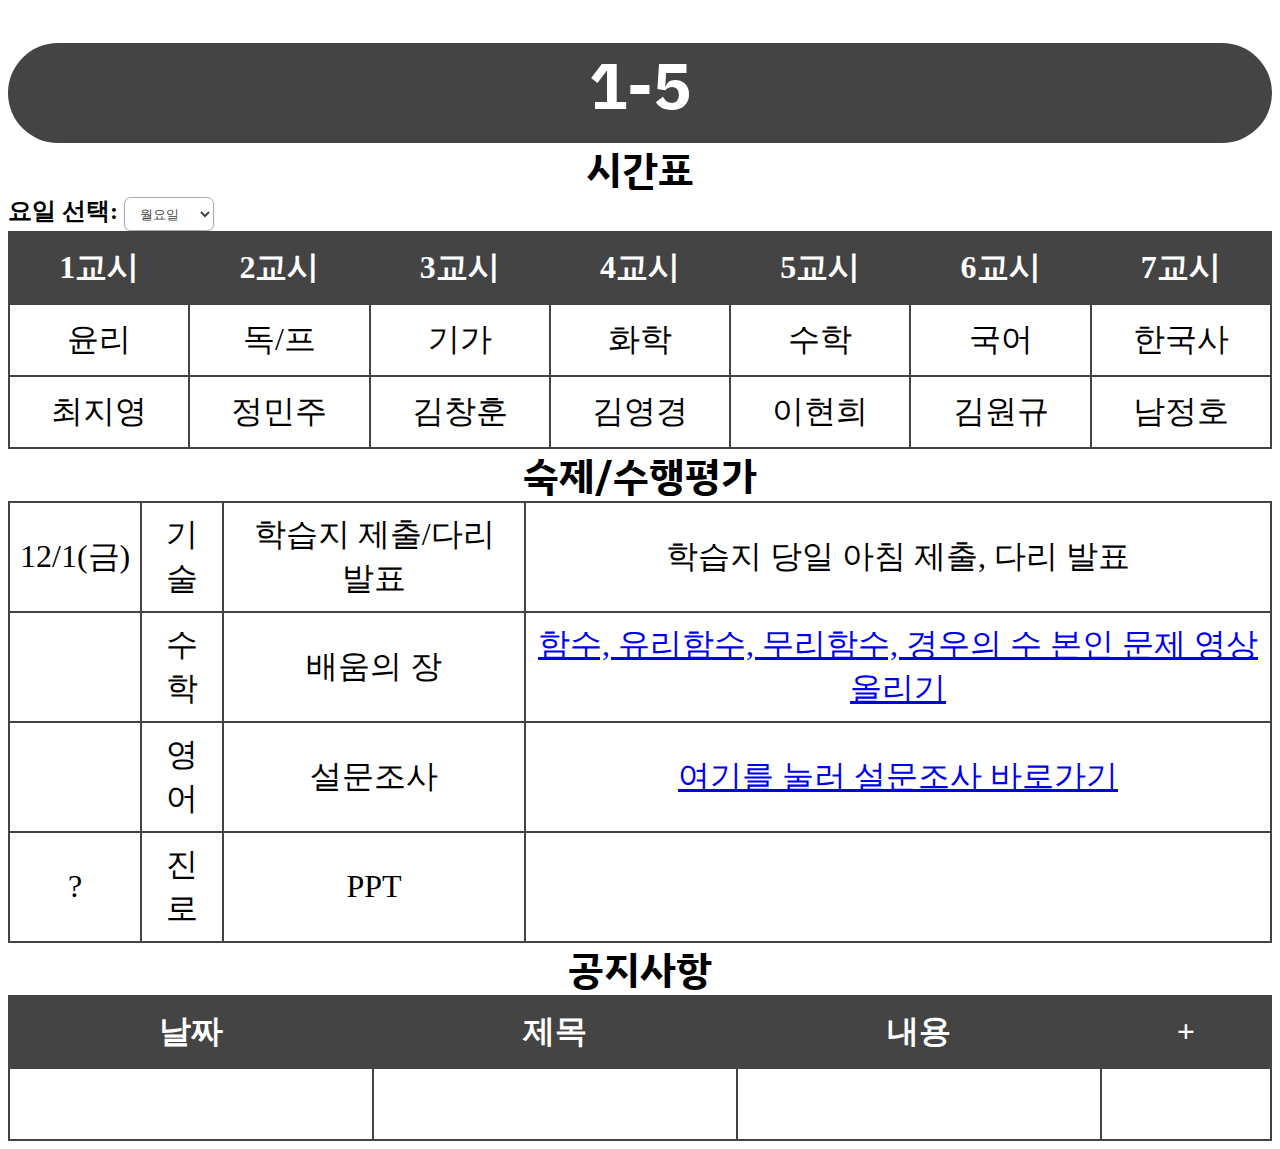
==== commit 02b1c47e: "Update index.html" ====
--- a/docs/index.html
+++ b/docs/index.html
@@ -61,20 +61,20 @@
 		<td></td>
 		<td>수학</td>
 	        <td>배움의 장</td>
-		<td>함수, 유무, 경우의 수 중 각자 한 문제씩 영상 올리기<a href="https://knuhs.padlet.org/lhh1052m/1-5-ooarw8c1i48typvs">바로가기</a></td>
+		<td><a href="https://knuhs.padlet.org/lhh1052m/1-5-ooarw8c1i48typvs">함수, 유리함수, 무리함수, 경우의 수 본인 문제 영상 올리기</a></td>
 	    </tr>
             <tr>
+                <td></td>
+                <td>영어</td>
+                <td>설문조사</td>
+                <td><a href="https://docs.google.com/forms/d/e/1FAIpQLSfz8Ewbr-xLsqhcmFNJA35CHlM4fyt672DUub2y9AucgOub8w/viewform">여기를 눌러 설문조사 바로가기</a></td>
+            </tr>
+	    <tr>
                 <td>?</td>
                 <td>진로</td>
                 <td>PPT</td>
                 <td></td>
 	    </tr>
-            <tr>
-                <td>?</td>
-                <td>영어</td>
-                <td>설문조사</td>
-                <td><a href="https://docs.google.com/forms/d/e/1FAIpQLSfz8Ewbr-xLsqhcmFNJA35CHlM4fyt672DUub2y9AucgOub8w/viewform">여기를 눌러 설문조사 바로가기</a></td>
-            </tr>
 	    </table>
     </section>
 
